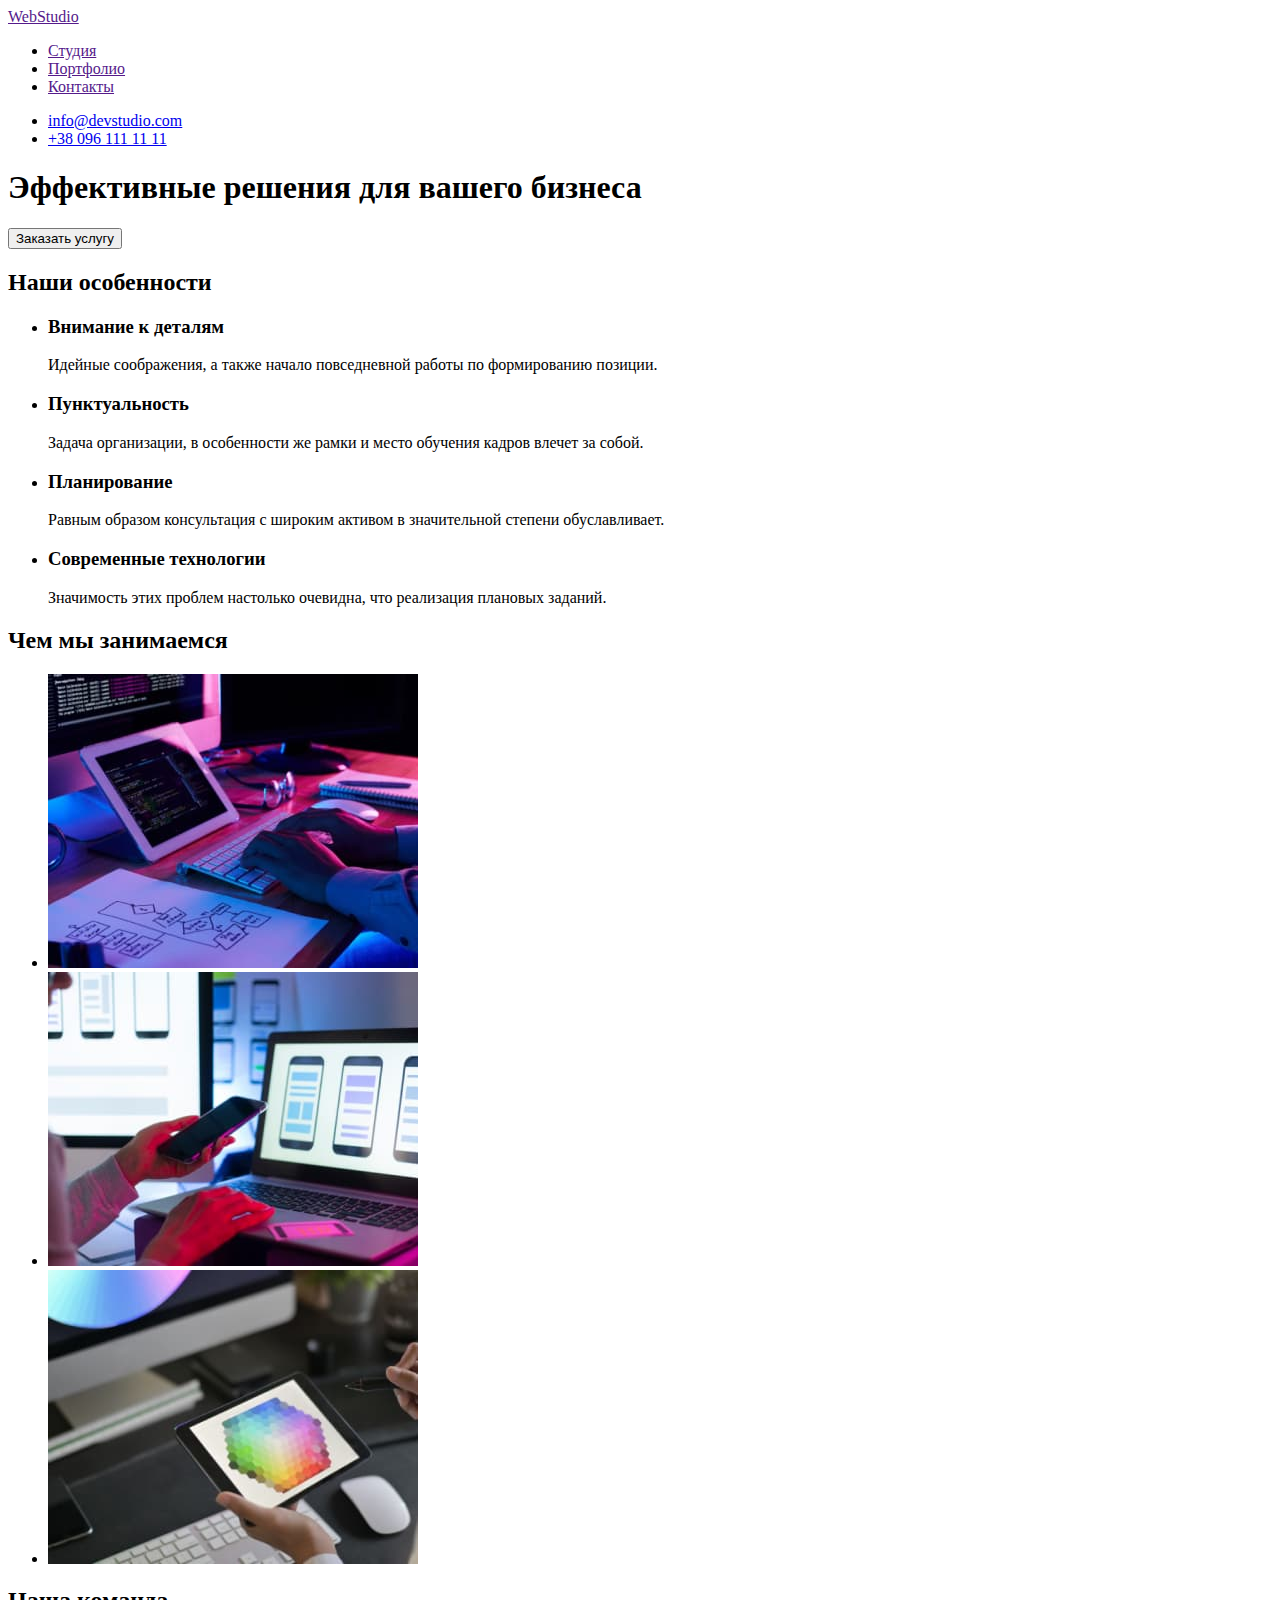
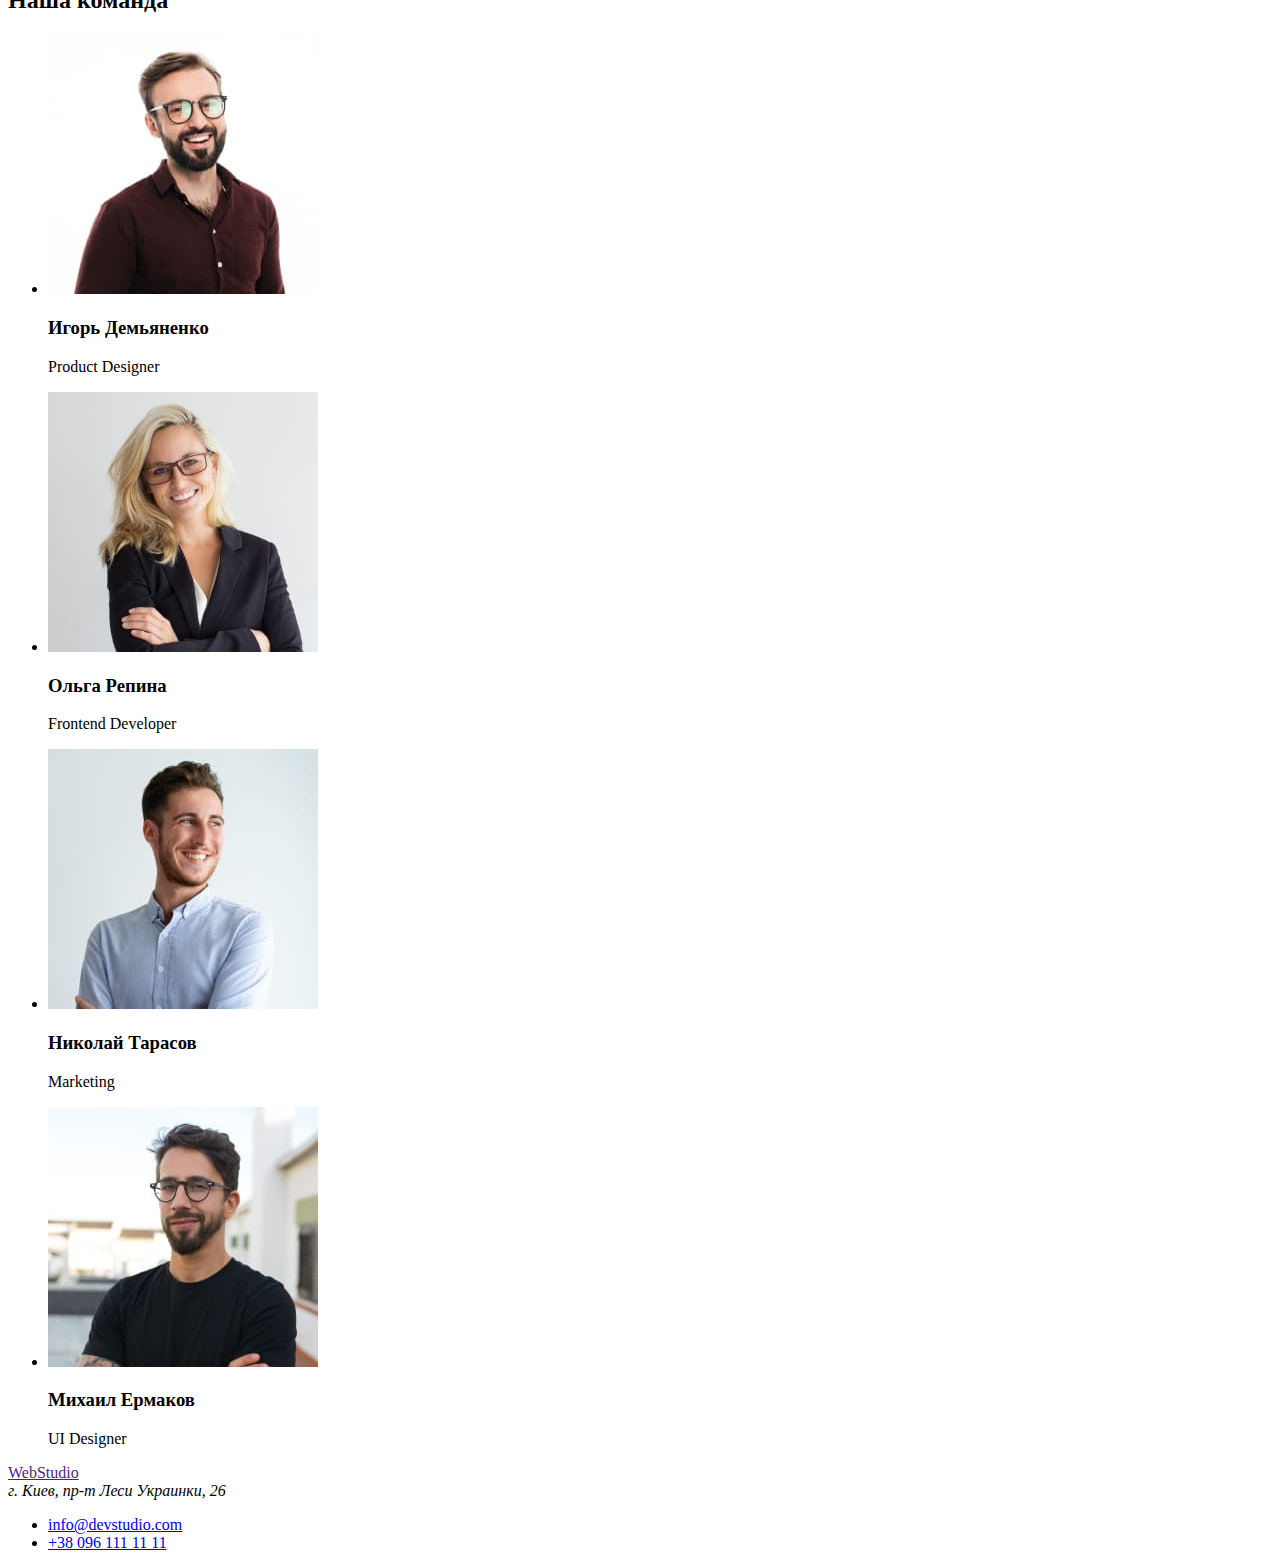
==== index.html @ 1d1355f9 "Загружает исходную информацию" ====
<!DOCTYPE html>
<html lang="ru">
<head>
    <meta charset="UTF-8">
    <meta http-equiv="X-UA-Compatible" content="IE=edge">
    <meta name="viewport" content="width=device-width, initial-scale=1.0">
    <title>Студия</title>
</head>
<body>
    <!--шапка страницы-->
    <header>
     <a href="">WebStudio</a>
     <nav>
        <ul>
            <li><a href="">Студия</a></li>
            <li><a href="">Портфолио</a></li>
            <li><a href="">Контакты</a></li>
        </ul>
     </nav>
     <ul>
         <li> <a href="mailto:info@devstudio.com">info@devstudio.com</a></li>
         <li> <a href="tel:+380961111111">+38 096 111 11 11</a></li>
     </ul>
    </header>
    <!--основной блок-->
    <main>
        <!--Решения для бизнеса-->
        <section>
            <h1>Эффективные решения для вашего бизнеса</h1>
            <button type="button">Заказать услугу</button>
        </section>
        <!--Наши особенности-->
        <section>
            <h2>Наши особенности</h2>
            <ul>
                <li>
                    <h3>Внимание к деталям</h3>
                    <p>Идейные соображения, а также начало повседневной работы по формированию позиции.</p>                
                </li>
                <li>
                    <h3>Пунктуальность</h3>
                    <p>Задача организации, в особенности же рамки и место обучения кадров влечет за собой.</p>
                </li>
                <li>
                    <h3>Планирование</h3>
                    <p>Равным образом консультация с широким активом в значительной степени обуславливает.</p>
                </li>
                <li>
                    <h3>Современные технологии</h3>
                    <p>Значимость этих проблем настолько очевидна, что реализация плановых заданий.</p>
                </li>
            </ul>
        </section>
        <!--Наша специализация-->
        <section>
            <h2>Чем мы занимаемся</h2>
            <ul>
                <li>
                    <img src="./images/komputer.jpg" alt="Работа с компьютерами" width="370" height="294"/>
                </li>
                <li>
                    <img src="./images/telefon.jpg" alt="Работа с телефонами" width="370" height="294"/>
                </li>
                <li>
                    <img src="./images/planshet.jpg" alt="Работа с планшетами" width="370" height="294"/>
                </li>
            </ul>
        </section>
        <!--Наша команда-->
        <section>
            <h2>Наша команда</h2>
            <ul>
                <li>
                    <img src="./images/demyanenko.jpg" alt="Парень в очках и рубашке" width="270" height="260"/>
                    <h3>Игорь Демьяненко</h3>
                    <p>Product Designer</p>
                </li>
                <li>
                    <img src="./images/repina.jpg" alt="Девушка" width="270" height="260" />
                    <h3>Ольга Репина</h3>
                    <p>Frontend Developer</p>
                </li>
                <li>
                    <img src="./images/tarasov.jpg" alt="Парень в рубашке" width="270" height="260" />
                    <h3>Николай Тарасов</h3>
                    <p>Marketing</p>
                </li>
                <li>
                    <img src="./images/ermakov.jpg" alt="Парень в футболке" width="270" height="260" />
                    <h3>Михаил Ермаков</h3>
                    <p>UI Designer</p>
                </li>
            </ul>
        </section>
    </main>
    <!--нижняя часть-->
    <footer>
        <a href="">WebStudio</a>
        <address>
            г. Киев, пр-т Леси Украинки, 26
        </address>
        <ul>
            <li> <a href="mailto:info@devstudio.com">info@devstudio.com</a></li>
            <li> <a href="tel:+380961111111">+38 096 111 11 11</a></li>
        </ul>
    </footer>
</body>
</html>
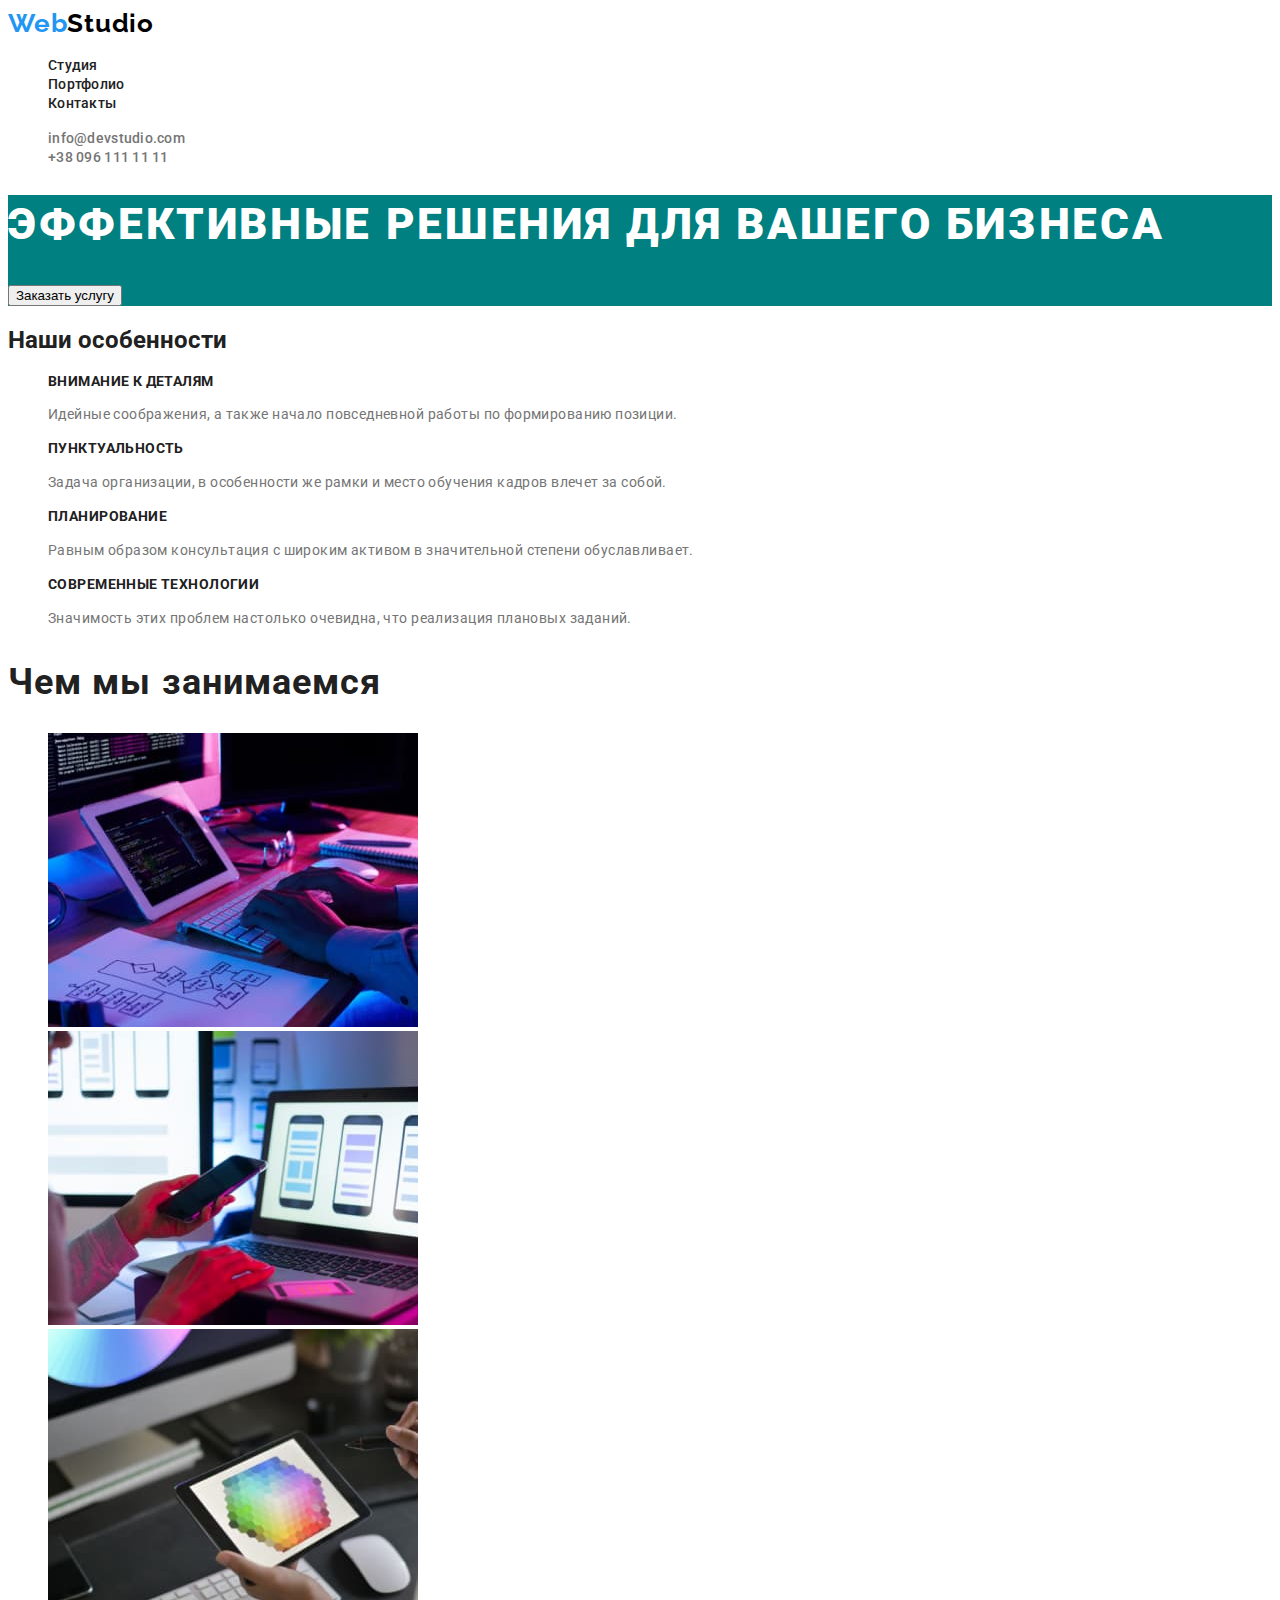
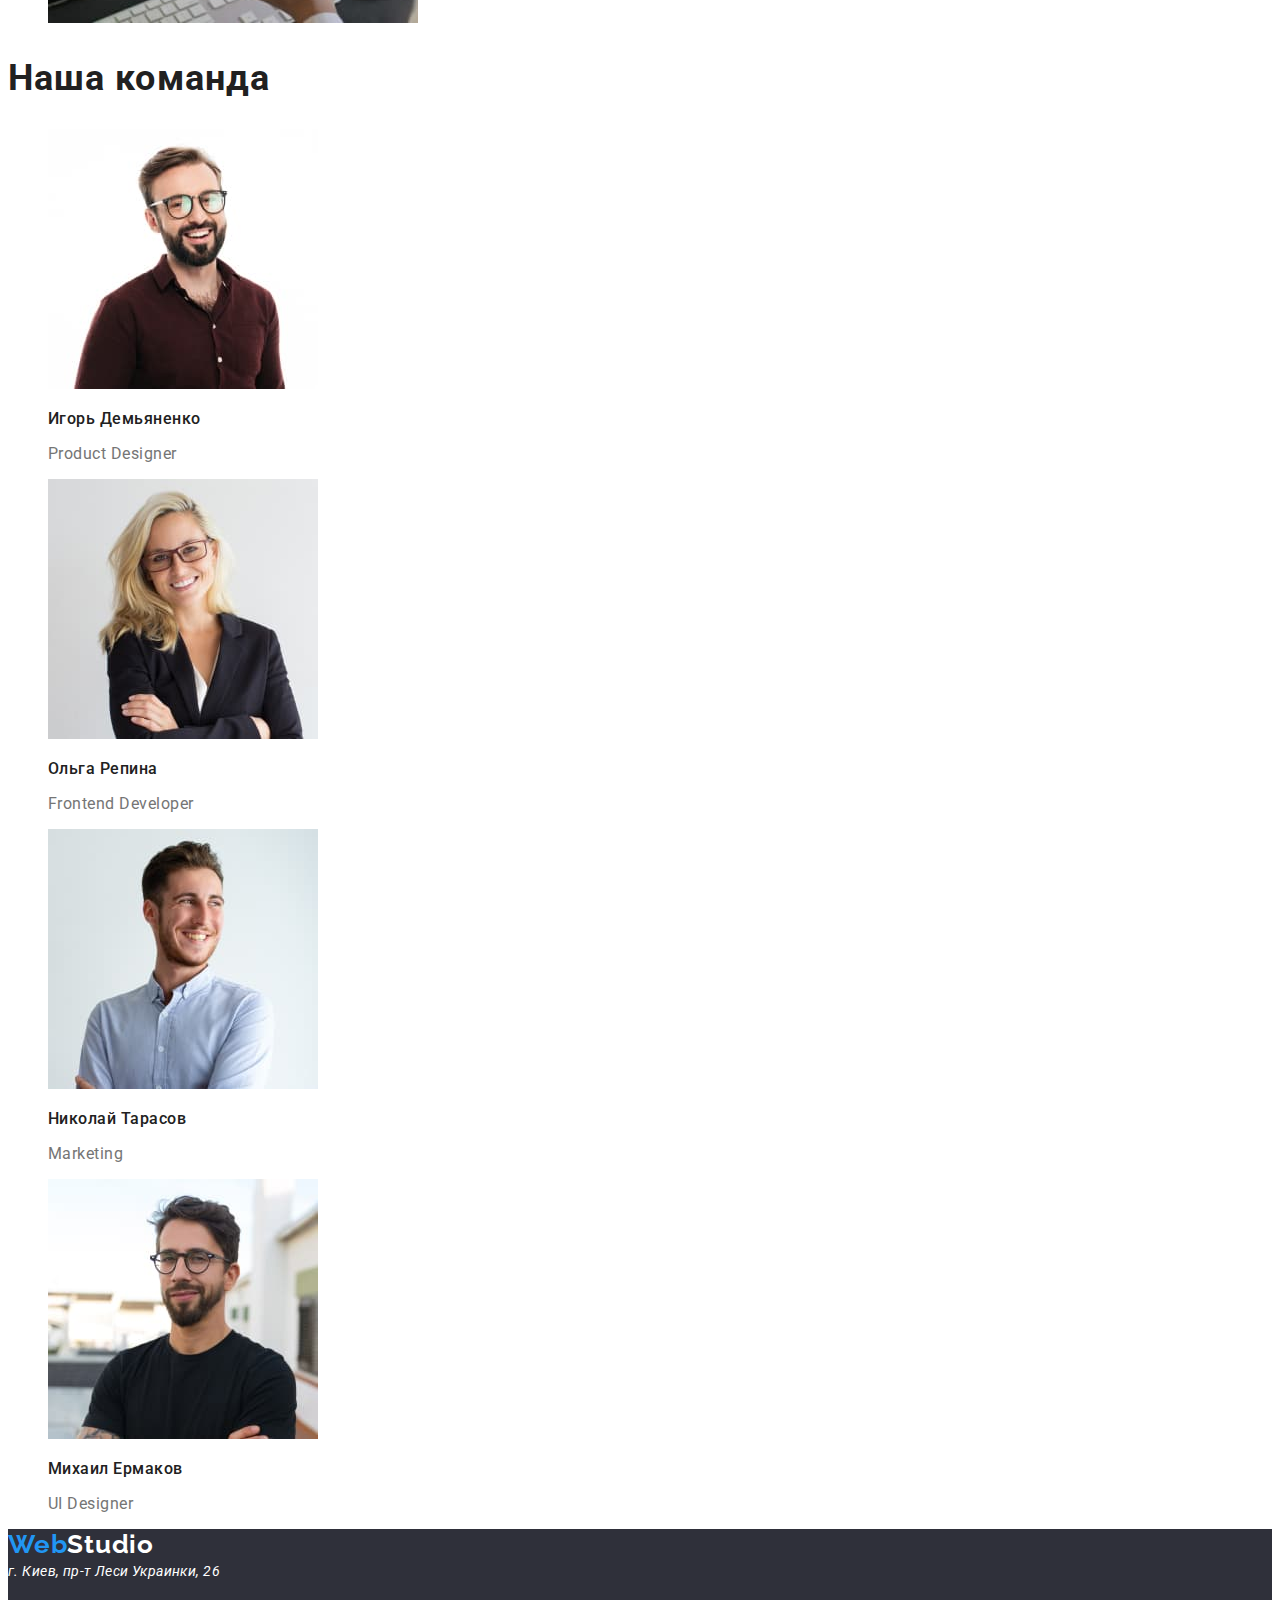
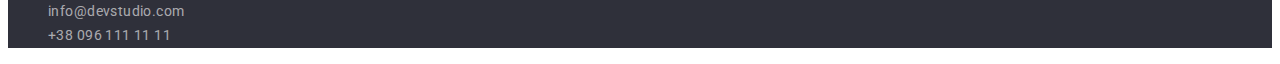
==== commit 44a264d1: "Добавляет стили на страницу Студия" ====
--- a/index.html
+++ b/index.html
@@ -5,56 +5,62 @@
     <meta http-equiv="X-UA-Compatible" content="IE=edge">
     <meta name="viewport" content="width=device-width, initial-scale=1.0">
     <title>Студия</title>
+    <link rel="preconnect" href="https://fonts.googleapis.com">
+    <link rel="preconnect" href="https://fonts.gstatic.com" crossorigin>
+    <link
+        href="https://fonts.googleapis.com/css2?family=Dancing+Script:wght@700&family=Raleway:wght@700&family=Roboto:ital,wght@0,500;0,700;0,900;1,400&display=swap"
+        rel="stylesheet">
+        <link rel="stylesheet" href="./css/styles.css">
 </head>
 <body>
     <!--шапка страницы-->
-    <header>
-     <a href="">WebStudio</a>
+    <header class="header">
+     <a class="logo link" href=""><span>Web</span>Studio</a>
      <nav>
-        <ul>
-            <li><a href="">Студия</a></li>
-            <li><a href="">Портфолио</a></li>
-            <li><a href="">Контакты</a></li>
+        <ul class="nav-list list">
+            <li class="nav-item"><a class="nav-link link" href="">Студия</a></li>
+            <li class="nav-item"><a class="nav-link link" href="./portfolio.html">Портфолио</a></li>
+            <li class="nav-item"><a class="nav-link link" href="">Контакты</a></li>
         </ul>
      </nav>
-     <ul>
-         <li> <a href="mailto:info@devstudio.com">info@devstudio.com</a></li>
-         <li> <a href="tel:+380961111111">+38 096 111 11 11</a></li>
+     <ul class="auth-list list">
+         <li class="auth-item"> <a class="auth-link link" href="mailto:info@devstudio.com">info@devstudio.com</a></li>
+         <li class="auth-item"> <a class="auth-link link" href="tel:+380961111111">+38 096 111 11 11</a></li>
      </ul>
     </header>
     <!--основной блок-->
     <main>
         <!--Решения для бизнеса-->
-        <section>
-            <h1>Эффективные решения для вашего бизнеса</h1>
+        <section class="solutions">
+            <h1 class="solutions-title">Эффективные решения для вашего бизнеса</h1>
             <button type="button">Заказать услугу</button>
         </section>
         <!--Наши особенности-->
-        <section>
-            <h2>Наши особенности</h2>
-            <ul>
-                <li>
-                    <h3>Внимание к деталям</h3>
-                    <p>Идейные соображения, а также начало повседневной работы по формированию позиции.</p>                
+        <section class="feature">
+            <h2 >Наши особенности</h2>
+            <ul class="feature-list list">
+                <li class="feature-item">
+                    <h3 class="feature-title">Внимание к деталям</h3>
+                    <p class="feature-text">Идейные соображения, а также начало повседневной работы по формированию позиции.</p>                
                 </li>
-                <li>
-                    <h3>Пунктуальность</h3>
-                    <p>Задача организации, в особенности же рамки и место обучения кадров влечет за собой.</p>
+                <li class="feature-item">
+                    <h3  class="feature-title">Пунктуальность</h3>
+                    <p class="feature-text">Задача организации, в особенности же рамки и место обучения кадров влечет за собой.</p>
                 </li>
-                <li>
-                    <h3>Планирование</h3>
-                    <p>Равным образом консультация с широким активом в значительной степени обуславливает.</p>
+                <li class="feature-item">
+                    <h3  class="feature-title">Планирование</h3>
+                    <p class="feature-text">Равным образом консультация с широким активом в значительной степени обуславливает.</p>
                 </li>
-                <li>
-                    <h3>Современные технологии</h3>
-                    <p>Значимость этих проблем настолько очевидна, что реализация плановых заданий.</p>
+                <li class="feature-item">
+                    <h3  class="feature-title">Современные технологии</h3>
+                    <p class="feature-text">Значимость этих проблем настолько очевидна, что реализация плановых заданий.</p>
                 </li>
             </ul>
         </section>
         <!--Наша специализация-->
-        <section>
-            <h2>Чем мы занимаемся</h2>
-            <ul>
+        <section class="specialization">
+            <h2 class="specialization-title">Чем мы занимаемся</h2>
+            <ul class="list">
                 <li>
                     <img src="./images/komputer.jpg" alt="Работа с компьютерами" width="370" height="294"/>
                 </li>
@@ -67,41 +73,41 @@
             </ul>
         </section>
         <!--Наша команда-->
-        <section>
-            <h2>Наша команда</h2>
-            <ul>
-                <li>
+        <section class="team">
+            <h2 class="team-title">Наша команда</h2>
+            <ul class="team-list list">
+                <li class="team-item">
                     <img src="./images/demyanenko.jpg" alt="Парень в очках и рубашке" width="270" height="260"/>
-                    <h3>Игорь Демьяненко</h3>
-                    <p>Product Designer</p>
+                    <h3 class="team-personality">Игорь Демьяненко</h3>
+                    <p class="team-positions" >Product Designer</p>
                 </li>
-                <li>
+                <li class="team-item">
                     <img src="./images/repina.jpg" alt="Девушка" width="270" height="260" />
-                    <h3>Ольга Репина</h3>
-                    <p>Frontend Developer</p>
+                    <h3 class="team-personality">Ольга Репина</h3>
+                    <p class="team-positions" >Frontend Developer</p>
                 </li>
-                <li>
+                <li class="team-item">
                     <img src="./images/tarasov.jpg" alt="Парень в рубашке" width="270" height="260" />
-                    <h3>Николай Тарасов</h3>
-                    <p>Marketing</p>
+                    <h3 class="team-personality">Николай Тарасов</h3>
+                    <p class="team-positions" >Marketing</p>
                 </li>
-                <li>
+                <li class="team-item">
                     <img src="./images/ermakov.jpg" alt="Парень в футболке" width="270" height="260" />
-                    <h3>Михаил Ермаков</h3>
-                    <p>UI Designer</p>
+                    <h3 class="team-personality">Михаил Ермаков</h3>
+                    <p class="team-positions" >UI Designer</p>
                 </li>
             </ul>
         </section>
     </main>
     <!--нижняя часть-->
     <footer>
-        <a href="">WebStudio</a>
+                <a class="logo link" href=""><span>Web</span>Studio</a>
         <address>
             г. Киев, пр-т Леси Украинки, 26
         </address>
-        <ul>
-            <li> <a href="mailto:info@devstudio.com">info@devstudio.com</a></li>
-            <li> <a href="tel:+380961111111">+38 096 111 11 11</a></li>
+        <ul class="footer-list list">
+            <li class="footer-item"> <a class="footer-link link" href="mailto:info@example.com">info@devstudio.com</a></li>
+            <li class="footer-item"> <a class="footer-link link" href="tel:+380961111111">+38 096 111 11 11</a></li>
         </ul>
     </footer>
 </body>
--- a/css/styles.css
+++ b/css/styles.css
@@ -0,0 +1,142 @@
+:root {
+  --main-color: #212121;
+  --second-color: #757575;
+  --third-color: #ffffff;
+  --accent-color: #2196f3;
+}
+
+body {
+  font-family: Roboto, sans-serif;
+  color: var(--main-color);
+  background-color: #ffffff;
+}
+/* -------HEADER----- */
+/*----отключение подчеркивания в ссылках----*/
+.link {
+  text-decoration: none;
+}
+
+/*----отключение точек в списках----*/
+.list {
+  list-style: none;
+}
+
+.logo {
+  font-family: Raleway, sans-serif;
+  font-weight: 700;
+  font-size: 26px;
+  line-height: 1.19;
+  letter-spacing: 0.03em;
+  color: #000000;
+}
+.logo > span {
+  color: var(--accent-color);
+}
+.nav-link {
+  font-weight: 500;
+  font-size: 14px;
+  line-height: 1.14;
+  letter-spacing: 0.02em;
+  color: var(--main-color);
+}
+
+.auth-link {
+  font-weight: 500;
+  font-size: 14px;
+  line-height: 1.14;
+  letter-spacing: 0.02em;
+  color: var(--second-color);
+}
+
+.header a:hover,
+.header a:focus {
+  color: var(--accent-color);
+}
+/* -------------MAIN------------------ */
+/* ----Решения для бизнеса--- */
+.solutions {
+  background-color: teal;
+}
+
+.solutions-title {
+  font-weight: 900;
+  font-size: 44px;
+  line-height: 1.36;
+  letter-spacing: 0.06em;
+  text-transform: uppercase;
+  color: var(--third-color);
+}
+
+button {
+  cursor: pointer;
+}
+
+/* ----Наши особенности----*/
+.feature-title {
+  font-weight: 700;
+  font-size: 14px;
+  line-height: 1.14;
+  letter-spacing: 0.03em;
+  text-transform: uppercase;
+}
+
+.feature-text {
+  font-size: 14px;
+  line-height: 1.71;
+  letter-spacing: 0.03em;
+  color: var(--second-color);
+}
+/* ----Наша специализация---- */
+.specialization-title {
+  font-weight: 700;
+  font-size: 36px;
+  line-height: 1.17;
+  letter-spacing: 0.03em;
+}
+/* ----Наша команда---- */
+.team-title {
+  font-weight: 700;
+  font-size: 36px;
+  line-height: 1.17;
+  letter-spacing: 0.03em;
+}
+
+.team-personality {
+  font-weight: 500;
+  font-size: 16px;
+  line-height: 1.19;
+  letter-spacing: 0.03em;
+}
+.team-positions {
+  font-size: 16px;
+  line-height: 1.19;
+  letter-spacing: 0.03em;
+  color: var(--second-color);
+}
+/* ---footer--- */
+footer {
+  background-color: #2f303a;
+}
+footer .logo {
+  font-weight: 700;
+  font-size: 26px;
+  line-height: 1.19;
+  letter-spacing: 0.03em;
+  color: var(--third-color);
+}
+address {
+  font-size: 14px;
+  line-height: 1.71;
+  letter-spacing: 0.03em;
+  color: var(--third-color);
+}
+.footer-link {
+  font-size: 14px;
+  line-height: 1.71;
+  letter-spacing: 0.03em;
+  color: rgba(255, 255, 255, 0.6);
+}
+.footer-link:hover,
+.footer-link:focus {
+  color: var(--accent-color);
+}
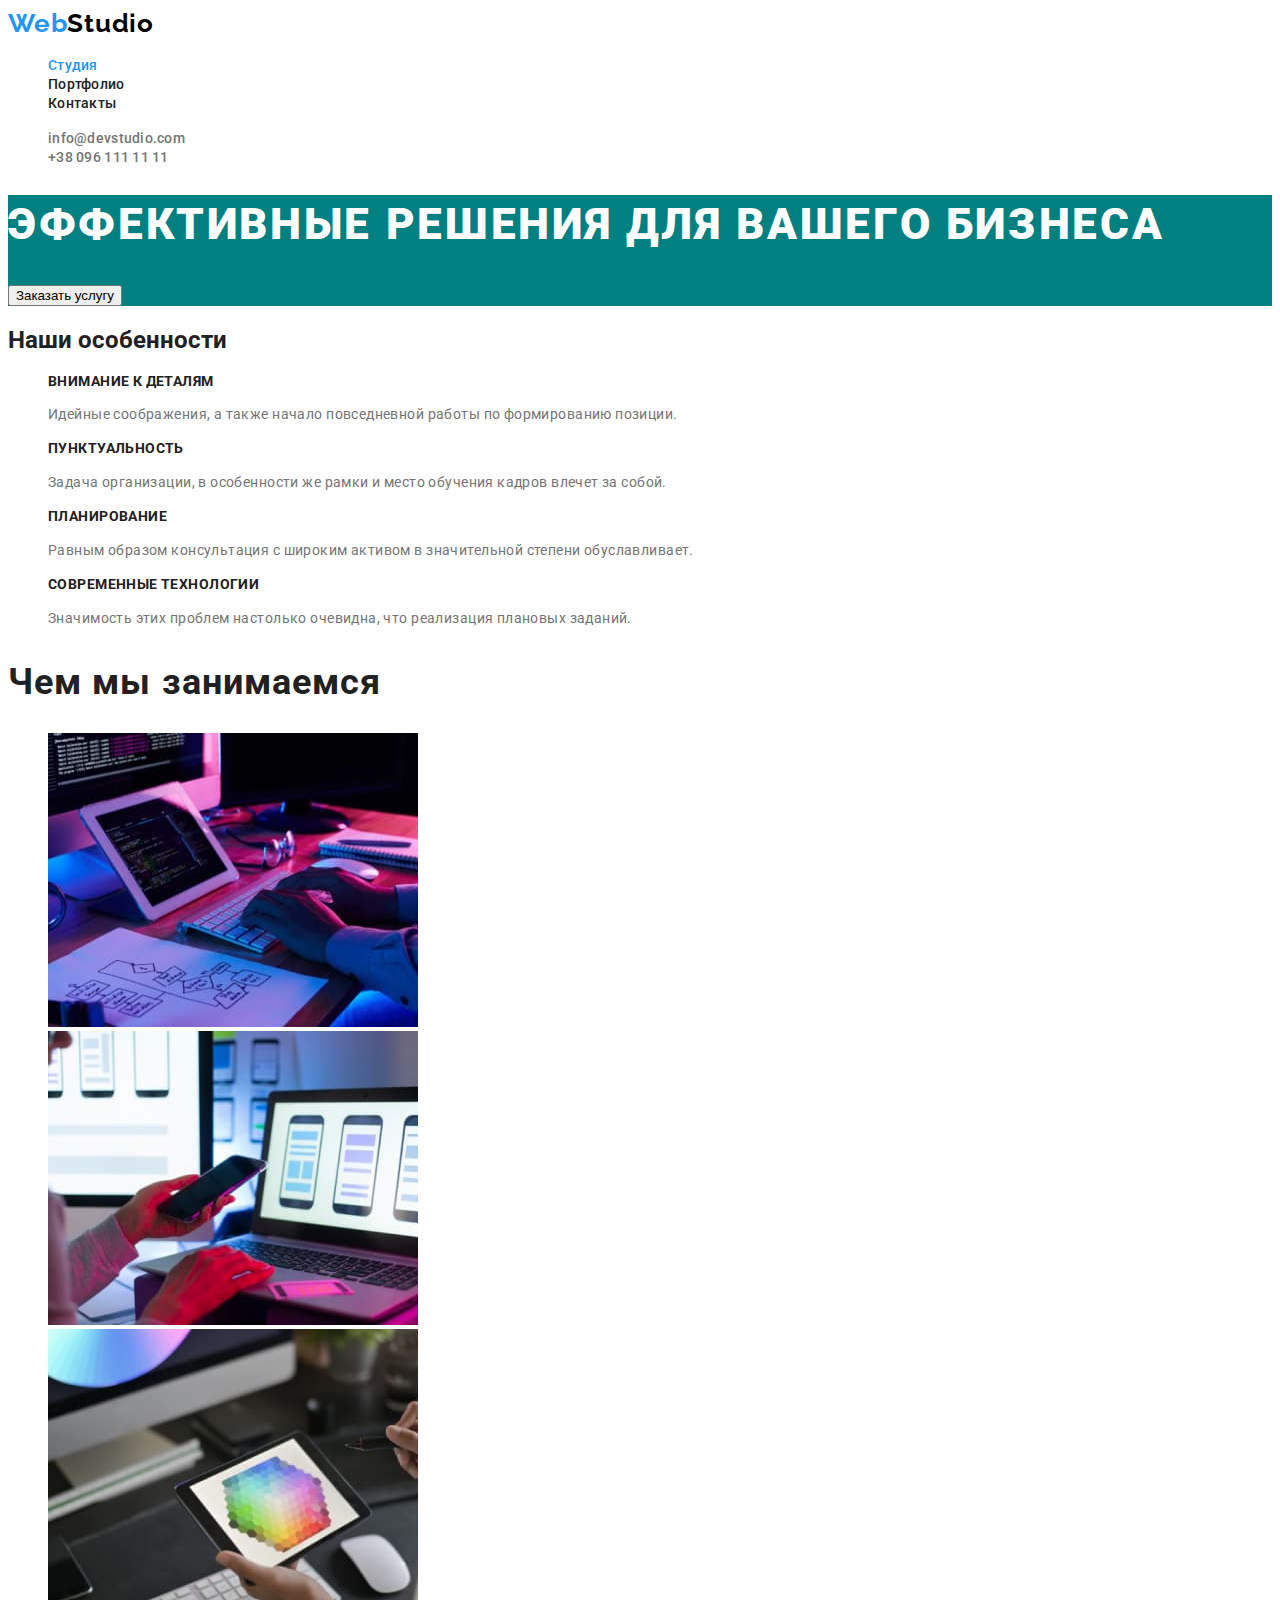
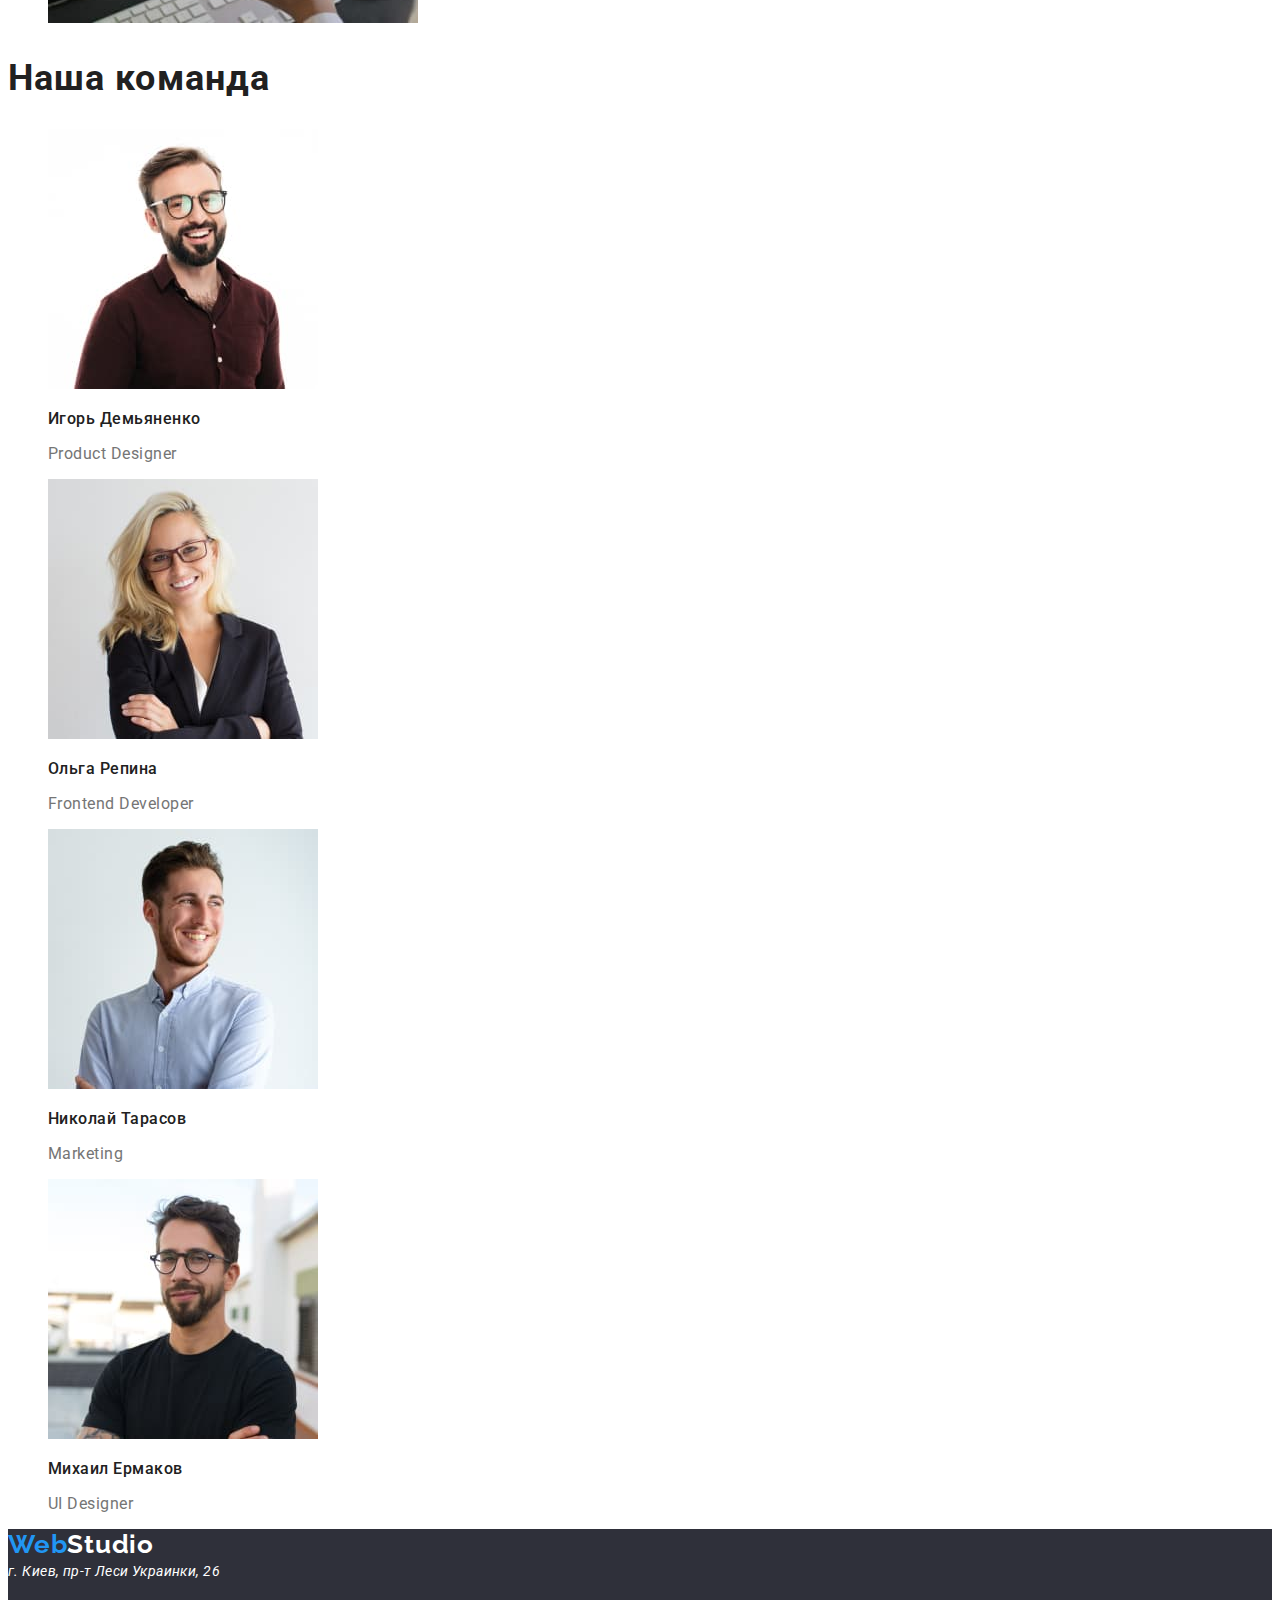
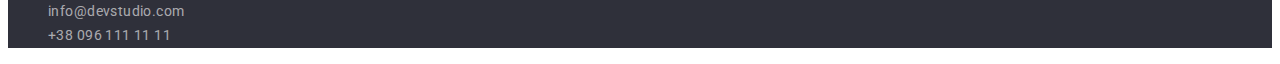
==== commit 1b6827b3: "Визуально выделяет текущую страницу" ====
--- a/index.html
+++ b/index.html
@@ -18,14 +18,14 @@
      <a class="logo link" href=""><span>Web</span>Studio</a>
      <nav>
         <ul class="nav-list list">
-            <li class="nav-item"><a class="nav-link link" href="">Студия</a></li>
+            <li class="nav-item"><a class="nav-link link current" href="">Студия</a></li>
             <li class="nav-item"><a class="nav-link link" href="./portfolio.html">Портфолио</a></li>
             <li class="nav-item"><a class="nav-link link" href="">Контакты</a></li>
         </ul>
      </nav>
-     <ul class="auth-list list">
-         <li class="auth-item"> <a class="auth-link link" href="mailto:info@devstudio.com">info@devstudio.com</a></li>
-         <li class="auth-item"> <a class="auth-link link" href="tel:+380961111111">+38 096 111 11 11</a></li>
+     <ul class="contacts-list list">
+         <li class="contacts-item"> <a class="contacts-link link" href="mailto:info@devstudio.com">info@devstudio.com</a></li>
+         <li class="contacts-item"> <a class="contacts-link link" href="tel:+380961111111">+38 096 111 11 11</a></li>
      </ul>
     </header>
     <!--основной блок-->
--- a/css/styles.css
+++ b/css/styles.css
@@ -39,8 +39,11 @@
   letter-spacing: 0.02em;
   color: var(--main-color);
 }
+.nav-link.current {
+  color: var(--accent-color);
+}
 
-.auth-link {
+.contacts-link {
   font-weight: 500;
   font-size: 14px;
   line-height: 1.14;
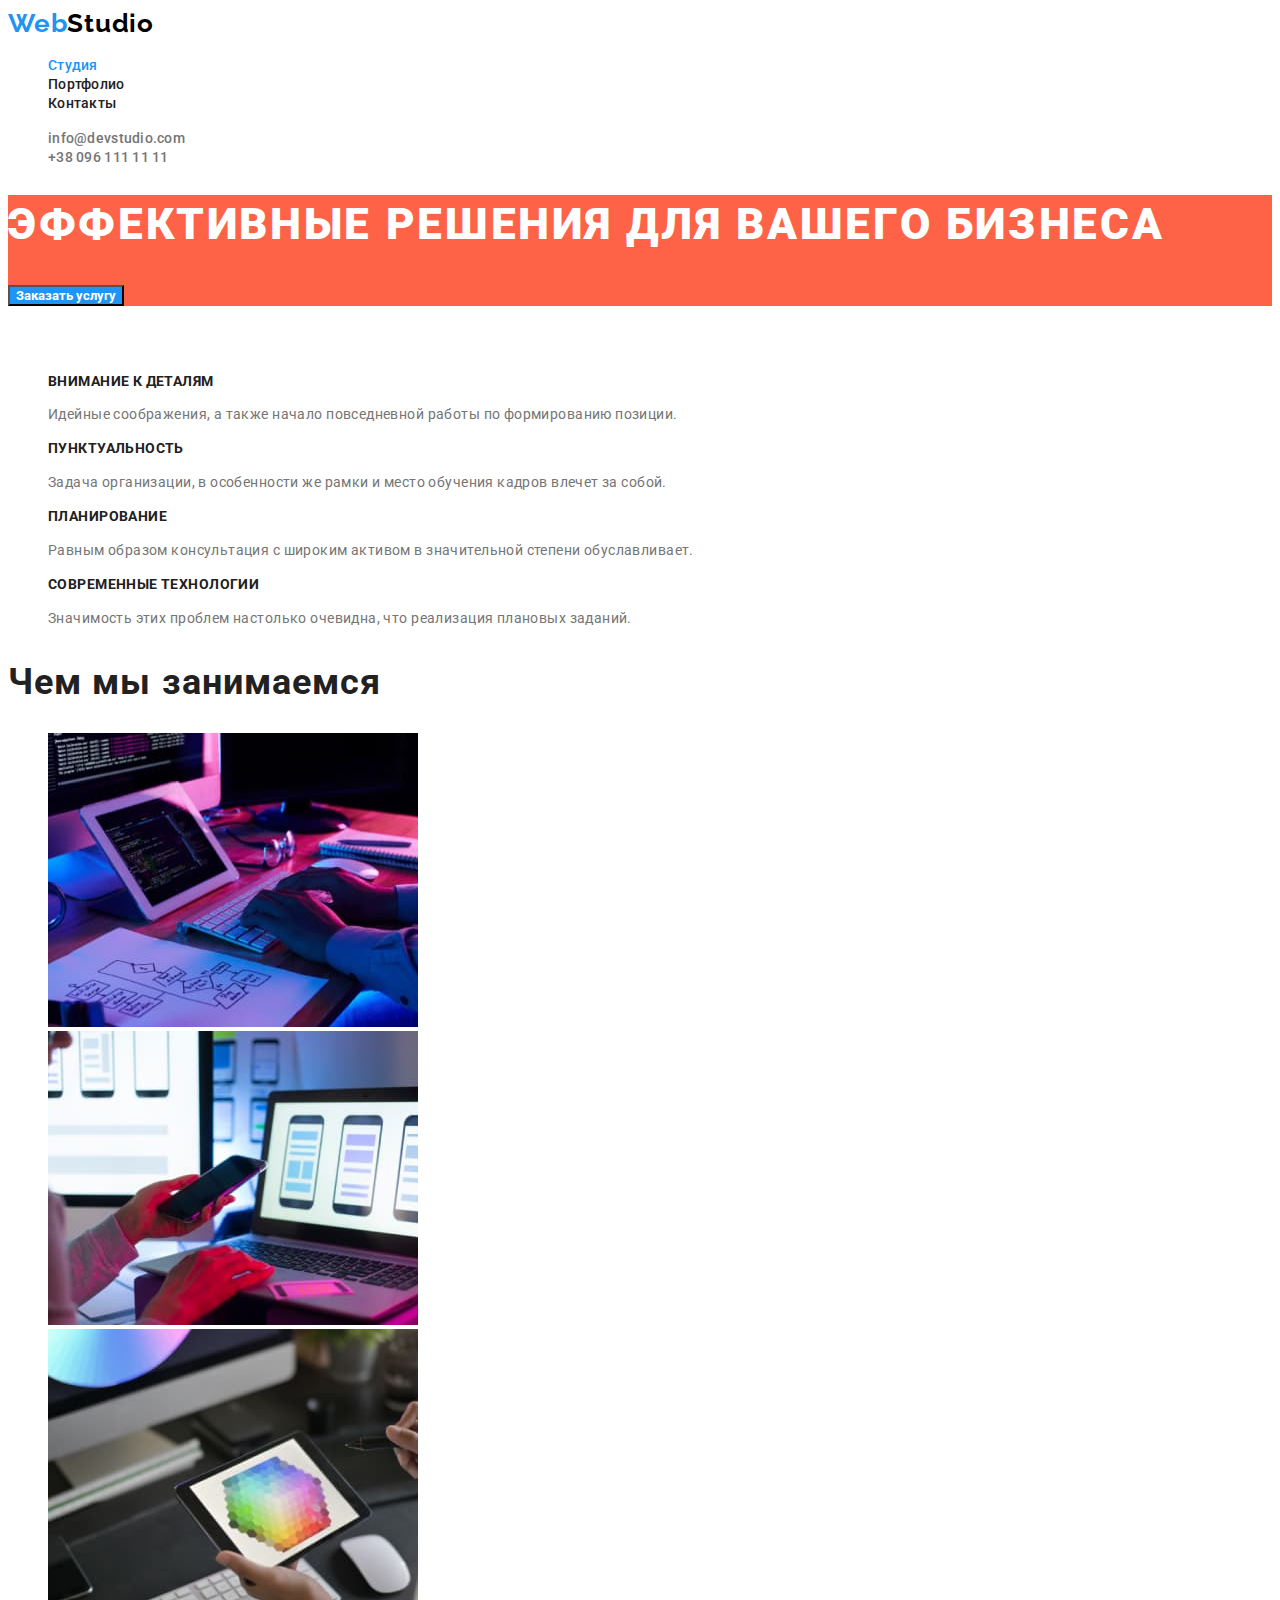
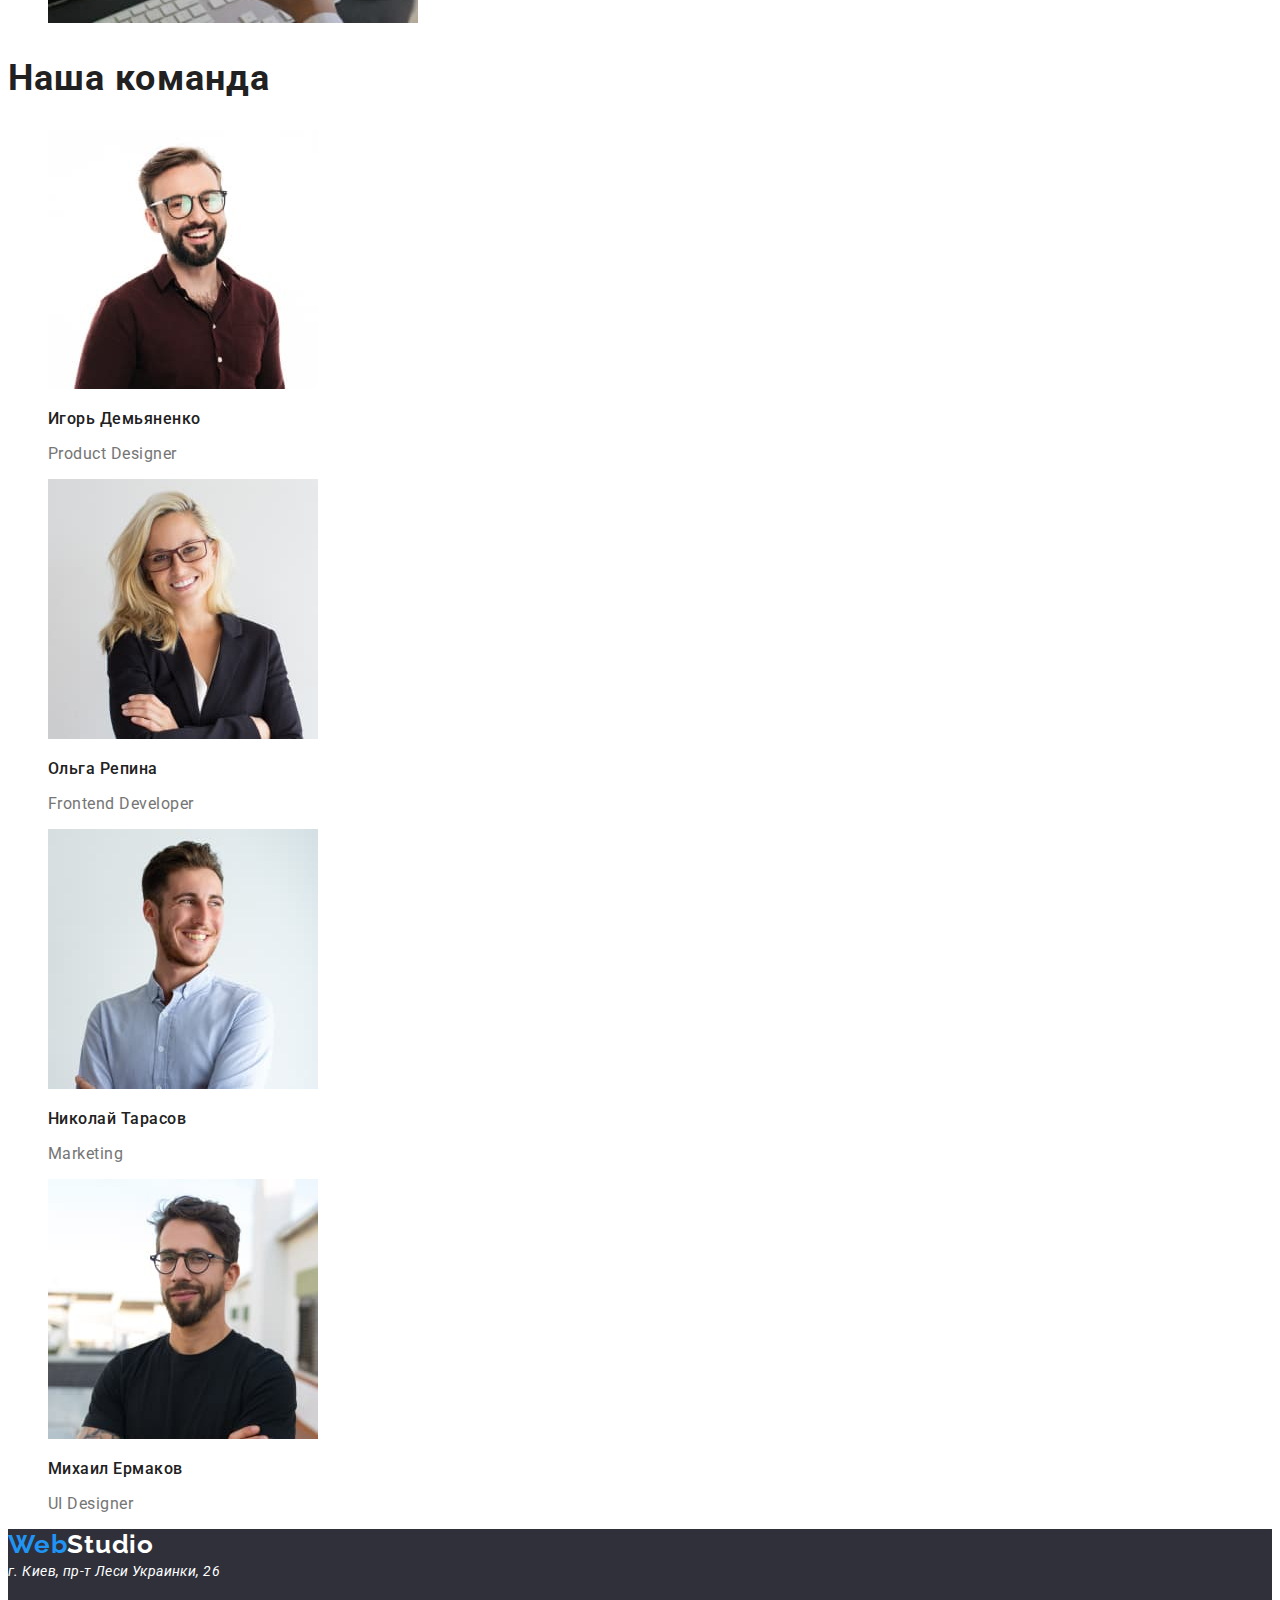
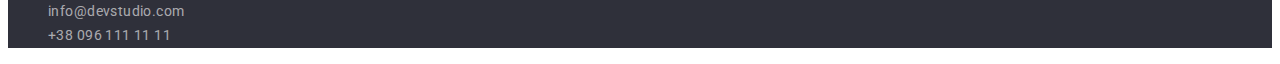
==== commit bb4f533e: "Откорректированы невидимый эффект и цвета" ====
--- a/index.html
+++ b/index.html
@@ -37,7 +37,7 @@
         </section>
         <!--Наши особенности-->
         <section class="feature">
-            <h2 >Наши особенности</h2>
+            <h2 class="invisible">Наши особенности</h2>
             <ul class="feature-list list">
                 <li class="feature-item">
                     <h3 class="feature-title">Внимание к деталям</h3>
--- a/css/styles.css
+++ b/css/styles.css
@@ -2,7 +2,7 @@
   --main-color: #212121;
   --second-color: #757575;
   --third-color: #ffffff;
-  --accent-color: #2196f3;
+  --accent-color: hsl(207, 90%, 54%);
 }
 
 body {
@@ -10,6 +10,7 @@
   color: var(--main-color);
   background-color: #ffffff;
 }
+
 /* -------HEADER----- */
 /*----отключение подчеркивания в ссылках----*/
 .link {
@@ -29,9 +30,11 @@
   letter-spacing: 0.03em;
   color: #000000;
 }
+
 .logo > span {
   color: var(--accent-color);
 }
+
 .nav-link {
   font-weight: 500;
   font-size: 14px;
@@ -39,6 +42,8 @@
   letter-spacing: 0.02em;
   color: var(--main-color);
 }
+
+/* Выделено назывние текущей страницы */
 .nav-link.current {
   color: var(--accent-color);
 }
@@ -51,14 +56,20 @@
   color: var(--second-color);
 }
 
+/* Подсветка интерактивных элементов при наведении */
 .header a:hover,
-.header a:focus {
+.header a:focus,
+.footer-link:hover,
+.footer-link:focus {
   color: var(--accent-color);
 }
+
 /* -------------MAIN------------------ */
 /* ----Решения для бизнеса--- */
+
 .solutions {
-  background-color: teal;
+  background-color: tomato;
+  /* временный фон */
 }
 
 .solutions-title {
@@ -70,8 +81,12 @@
   color: var(--third-color);
 }
 
-button {
+.solutions button {
+  font-family: inherit;
+  font-weight: 700;
   cursor: pointer;
+  color: var(--third-color);
+  background-color: var(--accent-color);
 }
 
 /* ----Наши особенности----*/
@@ -89,6 +104,7 @@
   letter-spacing: 0.03em;
   color: var(--second-color);
 }
+
 /* ----Наша специализация---- */
 .specialization-title {
   font-weight: 700;
@@ -96,6 +112,7 @@
   line-height: 1.17;
   letter-spacing: 0.03em;
 }
+
 /* ----Наша команда---- */
 .team-title {
   font-weight: 700;
@@ -110,16 +127,19 @@
   line-height: 1.19;
   letter-spacing: 0.03em;
 }
+
 .team-positions {
   font-size: 16px;
   line-height: 1.19;
   letter-spacing: 0.03em;
   color: var(--second-color);
 }
+
 /* ---footer--- */
 footer {
   background-color: #2f303a;
 }
+
 footer .logo {
   font-weight: 700;
   font-size: 26px;
@@ -127,19 +147,58 @@
   letter-spacing: 0.03em;
   color: var(--third-color);
 }
+
 address {
   font-size: 14px;
   line-height: 1.71;
   letter-spacing: 0.03em;
   color: var(--third-color);
 }
+
 .footer-link {
   font-size: 14px;
   line-height: 1.71;
   letter-spacing: 0.03em;
   color: rgba(255, 255, 255, 0.6);
 }
-.footer-link:hover,
-.footer-link:focus {
-  color: var(--accent-color);
-}
+
+/* ----------Portfolio------------ */
+
+.portfolio button {
+  font-family: inherit;
+  font-weight: 500;
+  font-size: 16px;
+  line-height: 1.62;
+  text-align: center;
+  letter-spacing: 0.03em;
+  color: var(--main-color);
+  background-color: #f5f4fa;
+  cursor: pointer;
+}
+
+.portfolio .title {
+  font-weight: 700;
+  font-size: 18px;
+  line-height: 2;
+  letter-spacing: 0.06em;
+  color: var(--main-color);
+}
+
+.portfolio .text {
+  font-weight: normal;
+  font-size: 16px;
+  line-height: 1.87;
+  letter-spacing: 0.03em;
+  color: var(--second-color);
+}
+
+.portfolio button:hover,
+.portfolio button:focus {
+  color: var(--third-color);
+  background-color: var(--accent-color);
+}
+
+/* Удаляет элементы из видимой структуры HTML-кода, без потери логической структурной разметки, которая очень важна для "читалок" */
+.invisible {
+  visibility: hidden;
+}
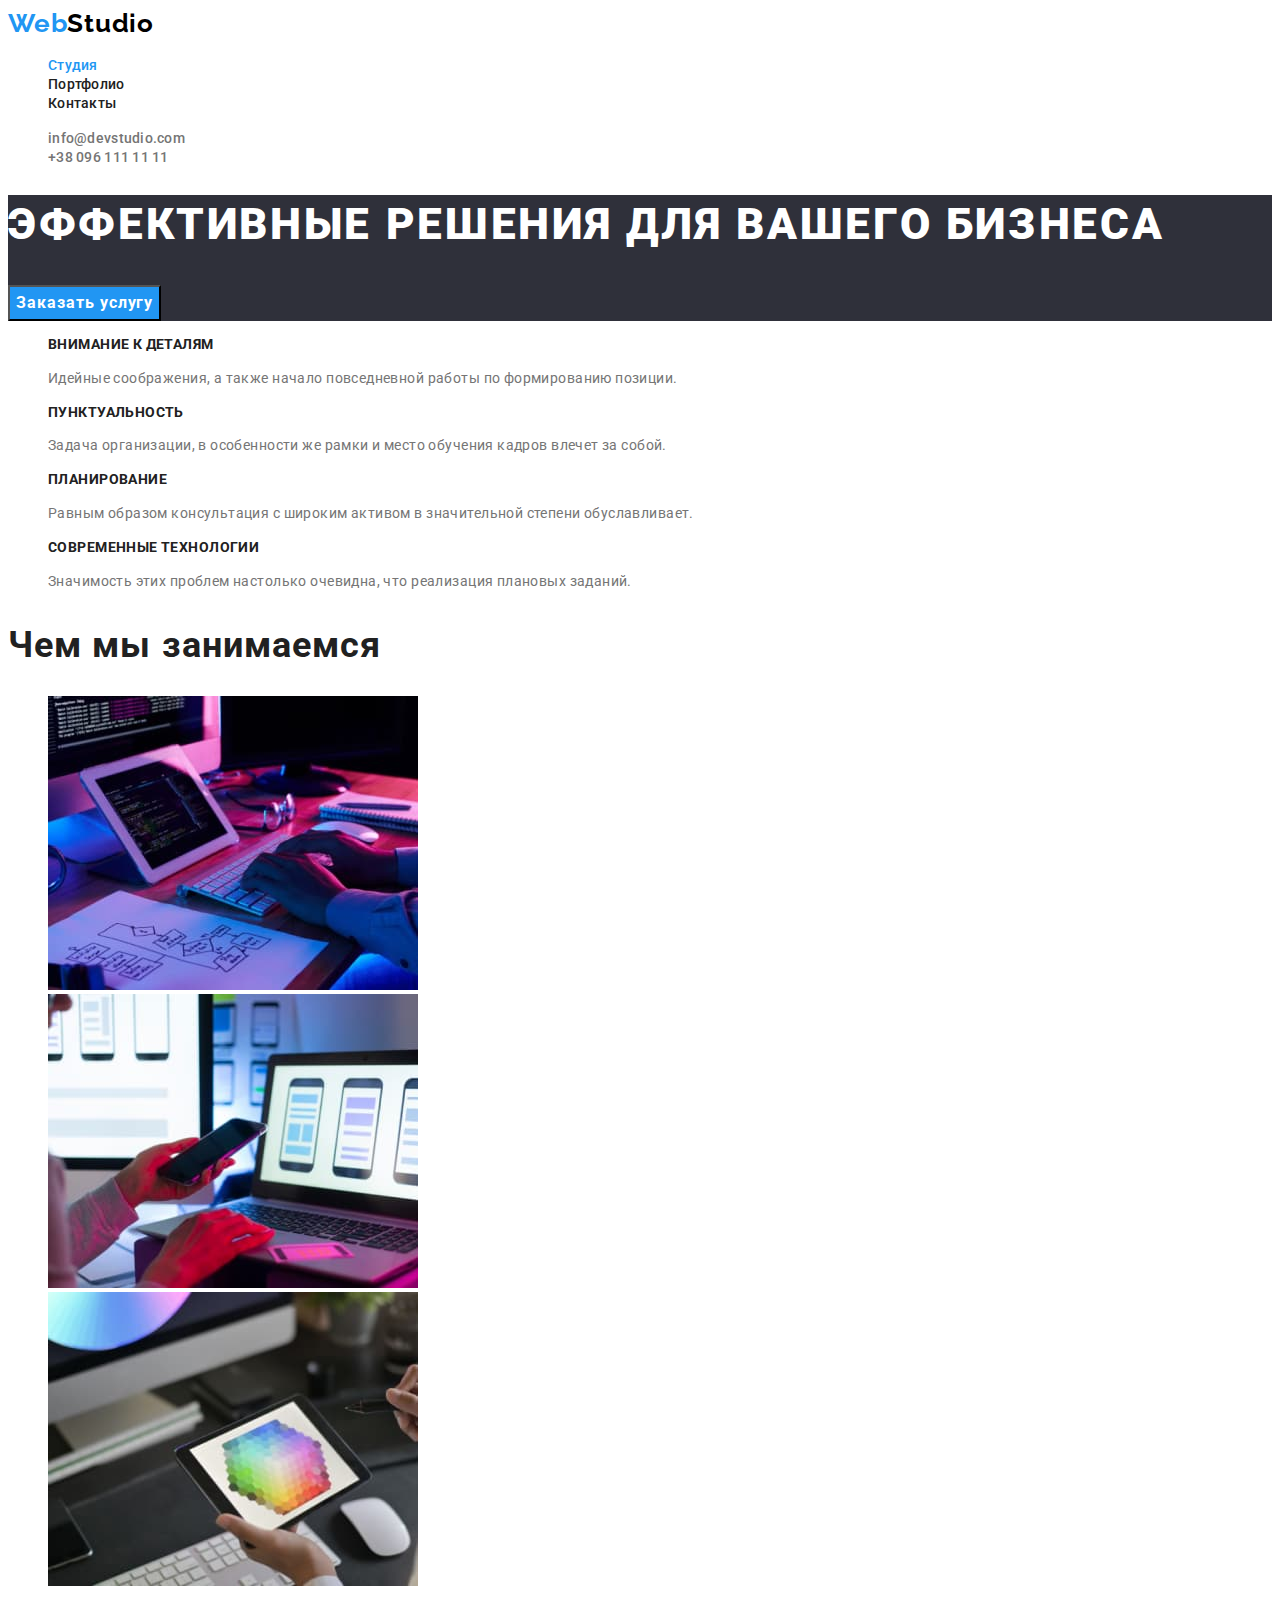
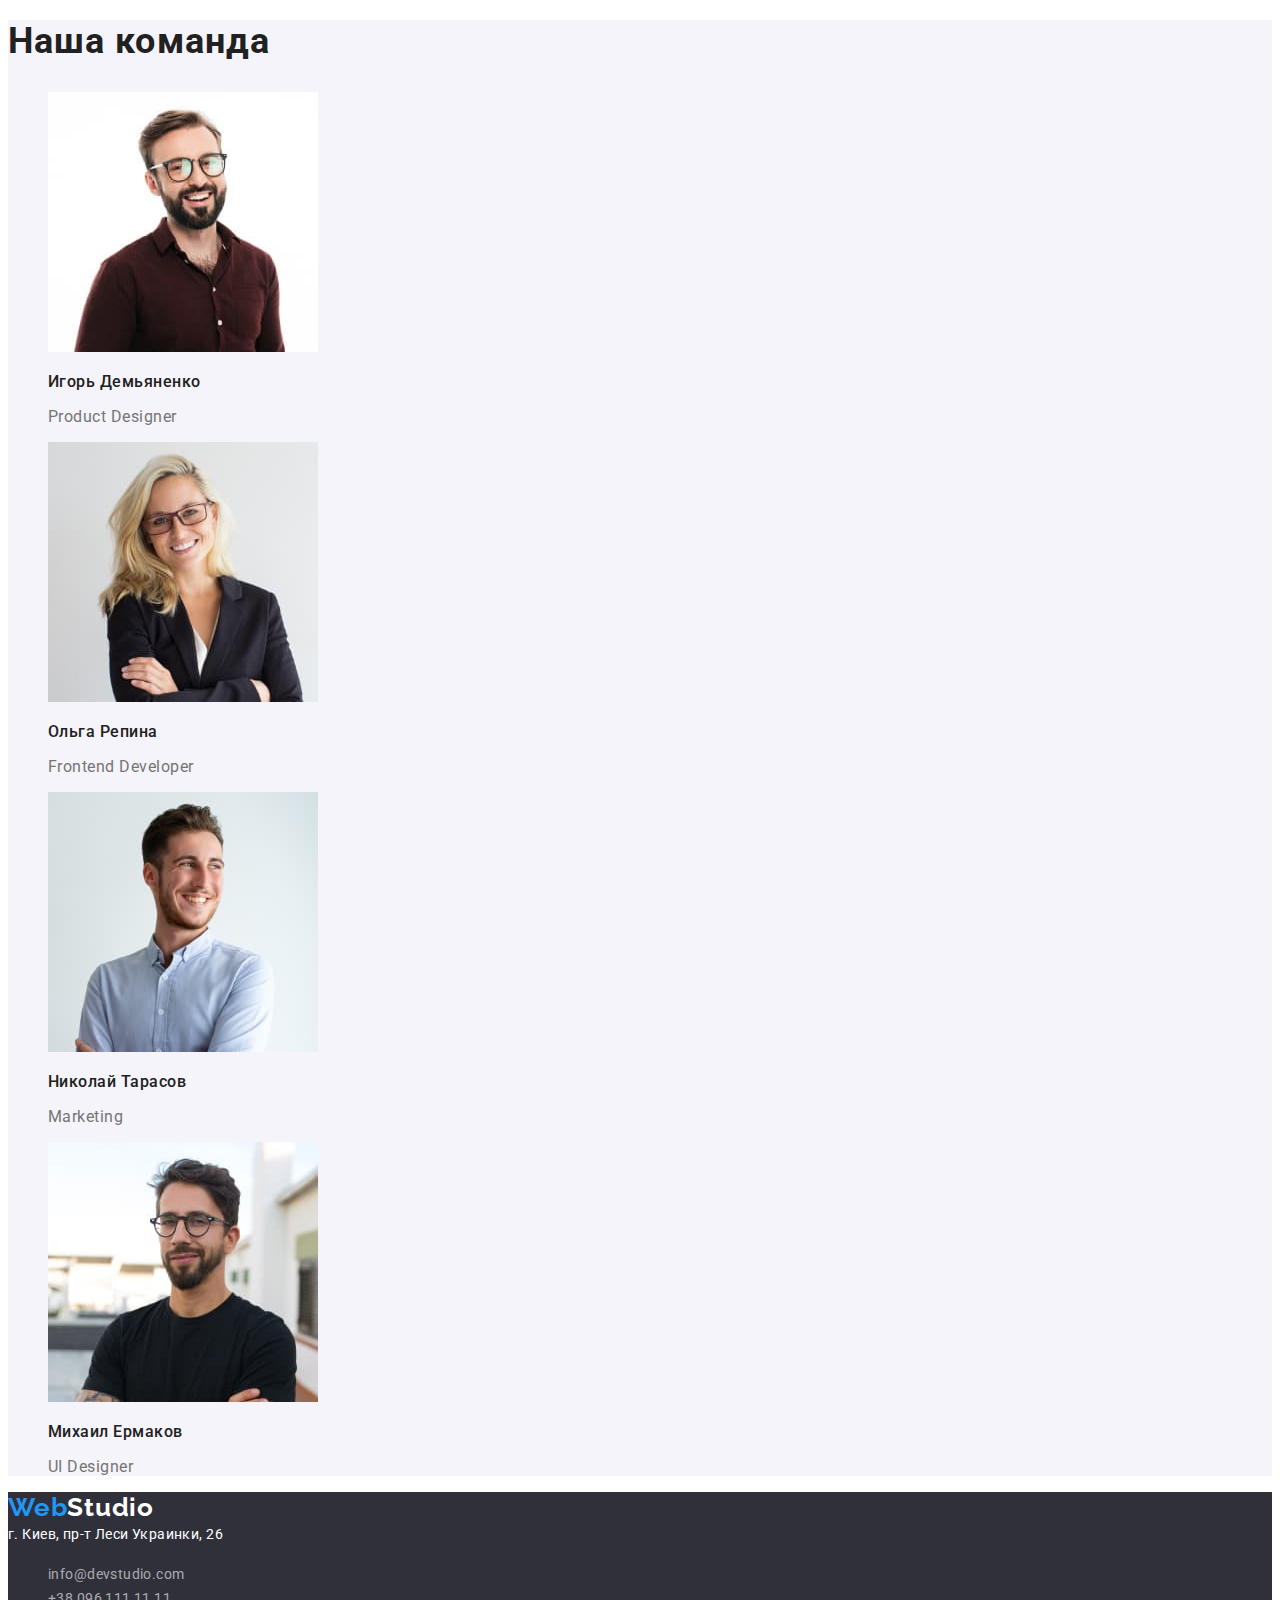
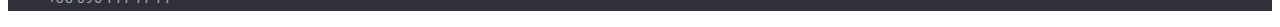
==== commit 189e1e98: "Скрывает заголовок правильно и отредактированы замечания по кнопке героя" ====
--- a/index.html
+++ b/index.html
@@ -37,7 +37,7 @@
         </section>
         <!--Наши особенности-->
         <section class="feature">
-            <h2 class="invisible">Наши особенности</h2>
+            <h2 class="visually-hidden">Наши особенности</h2>
             <ul class="feature-list list">
                 <li class="feature-item">
                     <h3 class="feature-title">Внимание к деталям</h3>
--- a/css/styles.css
+++ b/css/styles.css
@@ -2,7 +2,7 @@
   --main-color: #212121;
   --second-color: #757575;
   --third-color: #ffffff;
-  --accent-color: hsl(207, 90%, 54%);
+  --accent-color: #2196f3;
 }
 
 body {
@@ -68,8 +68,7 @@
 /* ----Решения для бизнеса--- */
 
 .solutions {
-  background-color: tomato;
-  /* временный фон */
+  background-color: #2f303a;
 }
 
 .solutions-title {
@@ -84,6 +83,9 @@
 .solutions button {
   font-family: inherit;
   font-weight: 700;
+  font-size: 16px;
+  line-height: 1.87;
+  letter-spacing: 0.06em;
   cursor: pointer;
   color: var(--third-color);
   background-color: var(--accent-color);
@@ -114,6 +116,9 @@
 }
 
 /* ----Наша команда---- */
+.team {
+  background-color: #f5f4fa;
+}
 .team-title {
   font-weight: 700;
   font-size: 36px;
@@ -199,6 +204,21 @@
 }
 
 /* Удаляет элементы из видимой структуры HTML-кода, без потери логической структурной разметки, которая очень важна для "читалок" */
-.invisible {
-  visibility: hidden;
-}
+.visually-hidden {
+  position: absolute;
+  width: 1px;
+  height: 1px;
+  margin: -1px;
+  border: 0;
+  padding: 0;
+  white-space: nowrap;
+  clip-path: inset(100%);
+  clip: rect(0 0 0 0);
+  overflow: hidden;
+}
+
+
+/* Сброс наклонного шрифта, который автоматом ставится в этом тэге */
+address {
+  font-style: normal;
+}
